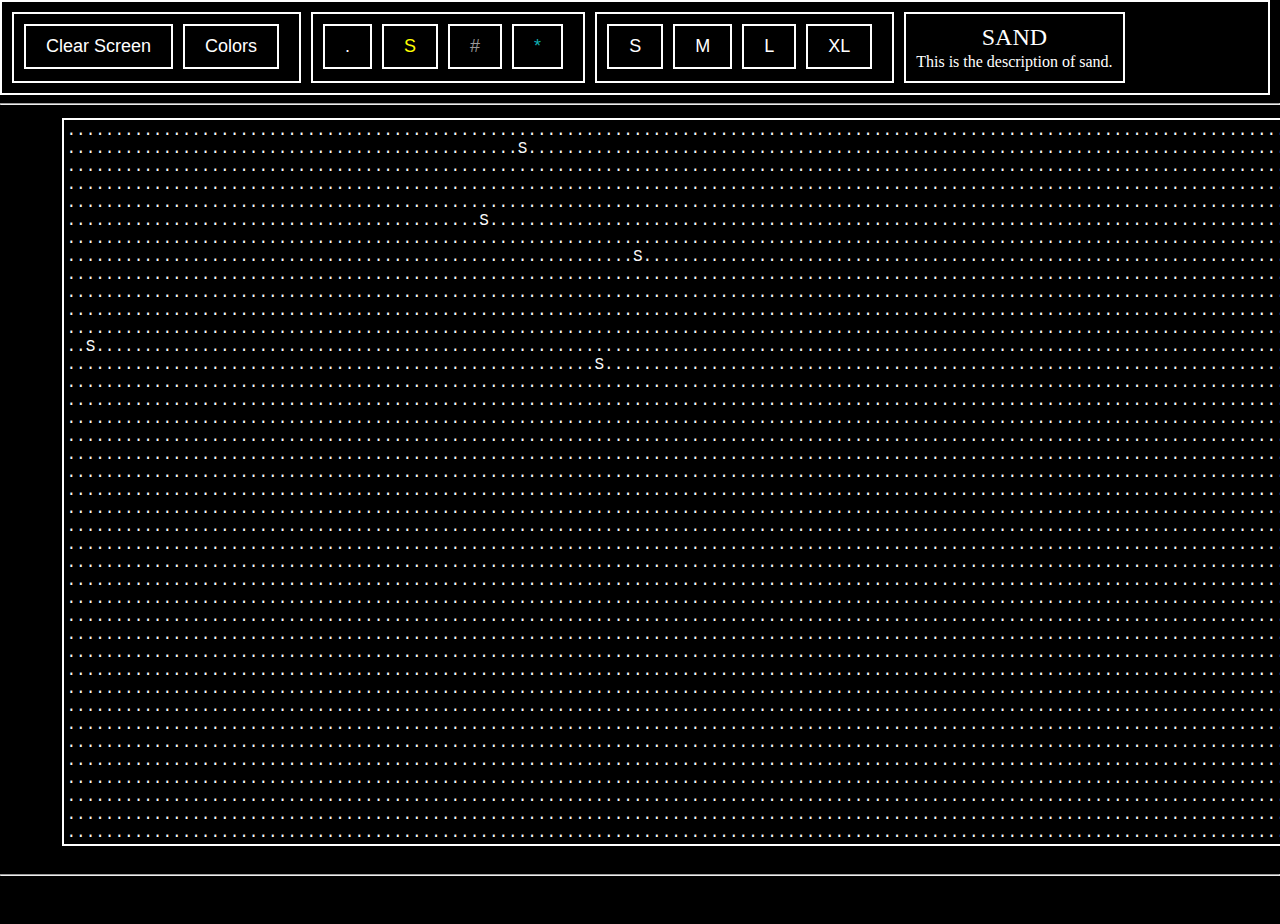
==== celuralautomata/index.html @ 8dae3301 "added cel automata" ====
<!DOCTYPE html>
<html lang="en">
<head>
    <style>
        body {
            background-color: black; /* Add black background to the page */
            margin: 0; /* Remove default margin */
            padding: 0; /* Remove default padding */
        }
        #mainScreenTextDiv {
            display: inline-block; /* or "inline" */
            white-space: nowrap; /* optional: prevent text wrapping */
            font-family: monospace;
            font-size: 16px; /* Adjust font size as needed */
            color: rgb(250, 250, 250);
            user-select: none;
            border: 2px solid white; /* Add white border around mainScreenTextDiv */
            padding: 2px; /* Add padding around mainScreenTextDiv */
        }
        .div-1 {
            background-color: #000000;
        }
        .panel {
            background-color: black; /* Change panel background to black */
            border: 2px solid white; /* Add white border around panel */
            padding: 10px;
            box-sizing: border-box;
            text-align: center;
            margin-right: 10px; /* Add margin right for spacing between panels */
        }
        .panel-text {
            font-size: 24px;
            color: #fff;
        }
        .panel-letter {
            font-size: 72px;
            color: #fff;
            margin-bottom: 10px;
        }
        .panel-button {
            background-color: black; /* Change button background to black */
            color: #fff;
            border: 2px solid white; /* Add white border around button */
            padding: 10px 20px;
            cursor: pointer;
            font-size: 18px;
            margin-right: 10px;
        }
        .panel.horizontal {
            display: flex; /* Use flexbox for horizontal stacking */
        }
        .panel-button.selected {
            background-color: gray; /* Change the background color for selected state */
            color: white; /* Change the text color for selected state */
        }
        .description-panel {
            display: flex; /* Use flexbox for horizontal alignment */
            align-items: center; /* Center vertically */
            justify-content: flex-start; /* Align "SAND" to the left */
            flex-direction: column; /* Stack elements vertically */
            width: 100%; /* Occupy full width */
        }
        .description-text {
            color: white; /* Set text color to white */
            font-size: 24px; /* Set font size for the SAND text */
            margin-bottom: 2px; /* Add margin bottom for spacing */
            text-align: left; /* Align text to the left */
        }
        .description-small-text {
            color: white; /* Set text color to white */
            font-size: 16px; /* Set font size for the description text */
            text-align: left; /* Align text to the left */
        }
    </style>
    <title>Load HTML Content</title>
</head>
<body>
    <div class="panel horizontal">
        <div class="panel" id="clearScreen">
        </div>
        <div class="panel" id="elementsButtonPanel"></div>
        <div class="panel" id="brushesPanel"></div>
        <div class="panel" id="descriptionPanel">
            <div class="description-panel">
                <div id="blockName" class="description-text">SAND</div>
                <div id="blockDescription" class="description-small-text">This is the description of sand.</div>
            </div>
        </div>

    </div>
    <hr>
    <pre id="textBlock">
        <div id="mainScreenTextDiv" class="div-1"></div>></div>
    </pre>
    <hr>
    <script type="module" src="scripts/main.js"></script>
    <script type="module" src="scripts/simulation.js"></script>
    <script type="module" src="scripts/screen_handler.js"></script>
    <script type="module" src="scripts/blocks.js"></script>
    <script type="module" src="scripts/blocks_handler.js"></script>
    <script type="module" src="scripts/handleclicks.js"></script>
</body>
</html>
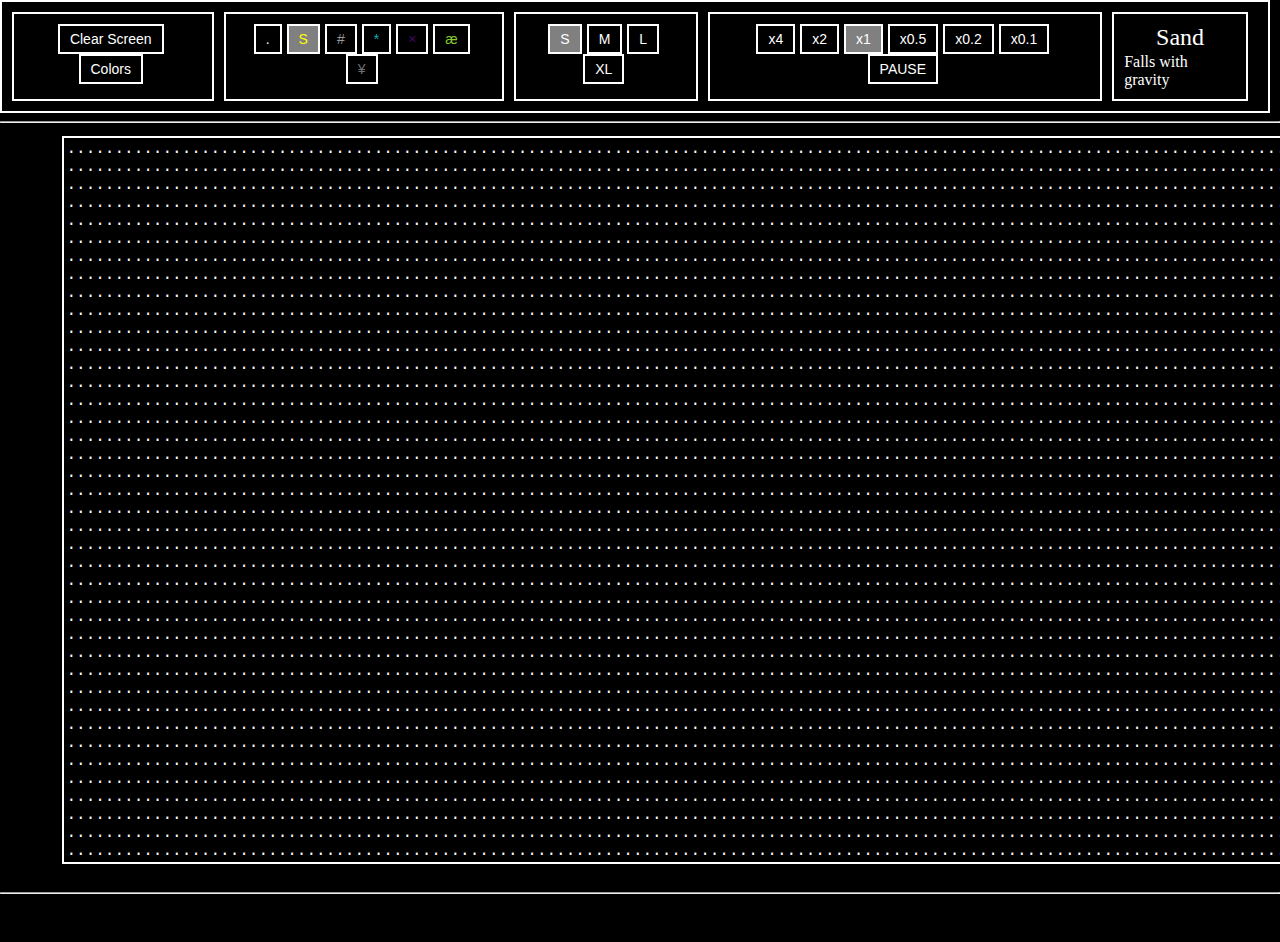
==== commit c09c48ef: "Added time change, living cell, spawner and more" ====
--- a/celuralautomata/index.html
+++ b/celuralautomata/index.html
@@ -41,10 +41,10 @@
             background-color: black; /* Change button background to black */
             color: #fff;
             border: 2px solid white; /* Add white border around button */
-            padding: 10px 20px;
+            padding: 5px 10px;
             cursor: pointer;
-            font-size: 18px;
-            margin-right: 10px;
+            font-size: 14px;
+            margin-right: 5px;
         }
         .panel.horizontal {
             display: flex; /* Use flexbox for horizontal stacking */
@@ -72,20 +72,31 @@
             text-align: left; /* Align text to the left */
         }
     </style>
+    <link rel="shortcut icon" href="images\favicon.ico" type="image/x-icon">
+    <link rel="icon" href="images\favicon.ico" type="image/x-icon">
+    <link rel="stylesheet" href="styles.css">
     <title>Load HTML Content</title>
 </head>
 <body>
+    <div id="popup" class="popup">
+        <div class="popup-content">
+          <span class="close" id="closePopup">&times;</span>
+          <p>This is a long paragraph that will be used to demonstrate scrolling in the popup. This content will extend beyond the height of the popup, and a scrollbar will appear to allow scrolling.</p>
+        </div>
+    </div>
     <div class="panel horizontal">
         <div class="panel" id="clearScreen">
         </div>
         <div class="panel" id="elementsButtonPanel"></div>
         <div class="panel" id="brushesPanel"></div>
+        <div class="panel" id="timePanel"></div>
         <div class="panel" id="descriptionPanel">
             <div class="description-panel">
                 <div id="blockName" class="description-text">SAND</div>
                 <div id="blockDescription" class="description-small-text">This is the description of sand.</div>
             </div>
         </div>
+        
 
     </div>
     <hr>
--- a/celuralautomata/styles.css
+++ b/celuralautomata/styles.css
@@ -0,0 +1,40 @@
+/* Popup container */
+.popup {
+    display: none;
+    position: fixed;
+    z-index: 1;
+    left: 0;
+    top: 0;
+    width: 100%;
+    height: 100%;
+    overflow: auto;
+    background-color: rgba(0,0,0,0.4);
+  }
+  
+  /* Popup content */
+  .popup-content {
+    background-color: #fefefe;
+    margin: 15% auto;
+    padding: 20px;
+    border: 1px solid #888;
+    width: 80%;
+    max-width: 400px;
+    max-height: 70%; /* Set maximum height for the popup content */
+    overflow-y: auto; /* Enable vertical scrollbar if content exceeds max-height */
+  }
+  
+  /* Close button */
+  .close {
+    color: #aaaaaa;
+    float: right;
+    font-size: 28px;
+    font-weight: bold;
+  }
+  
+  .close:hover,
+  .close:focus {
+    color: #000;
+    text-decoration: none;
+    cursor: pointer;
+  }
+  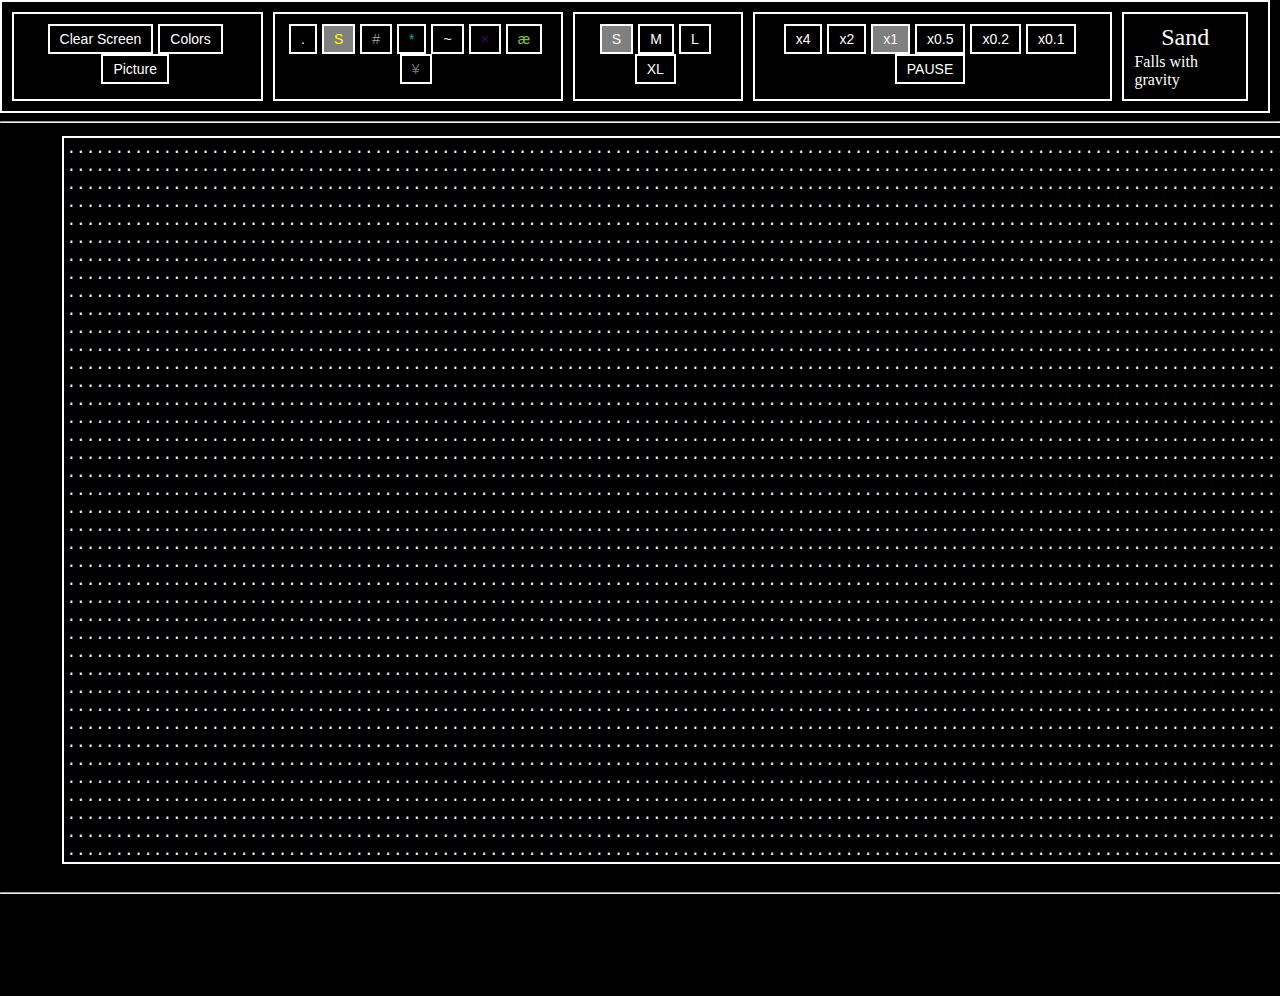
==== commit 57e4fd43: "Added picture rendering with dithering in celular automata" ====
--- a/celuralautomata/index.html
+++ b/celuralautomata/index.html
@@ -100,10 +100,12 @@
 
     </div>
     <hr>
+    <input type="file" id="imageInput" accept="image/*" style="display: none;">
     <pre id="textBlock">
         <div id="mainScreenTextDiv" class="div-1"></div>></div>
     </pre>
     <hr>
+    <canvas id="outputCanvas" width="200" height="50"></canvas>
     <script type="module" src="scripts/main.js"></script>
     <script type="module" src="scripts/simulation.js"></script>
     <script type="module" src="scripts/screen_handler.js"></script>
